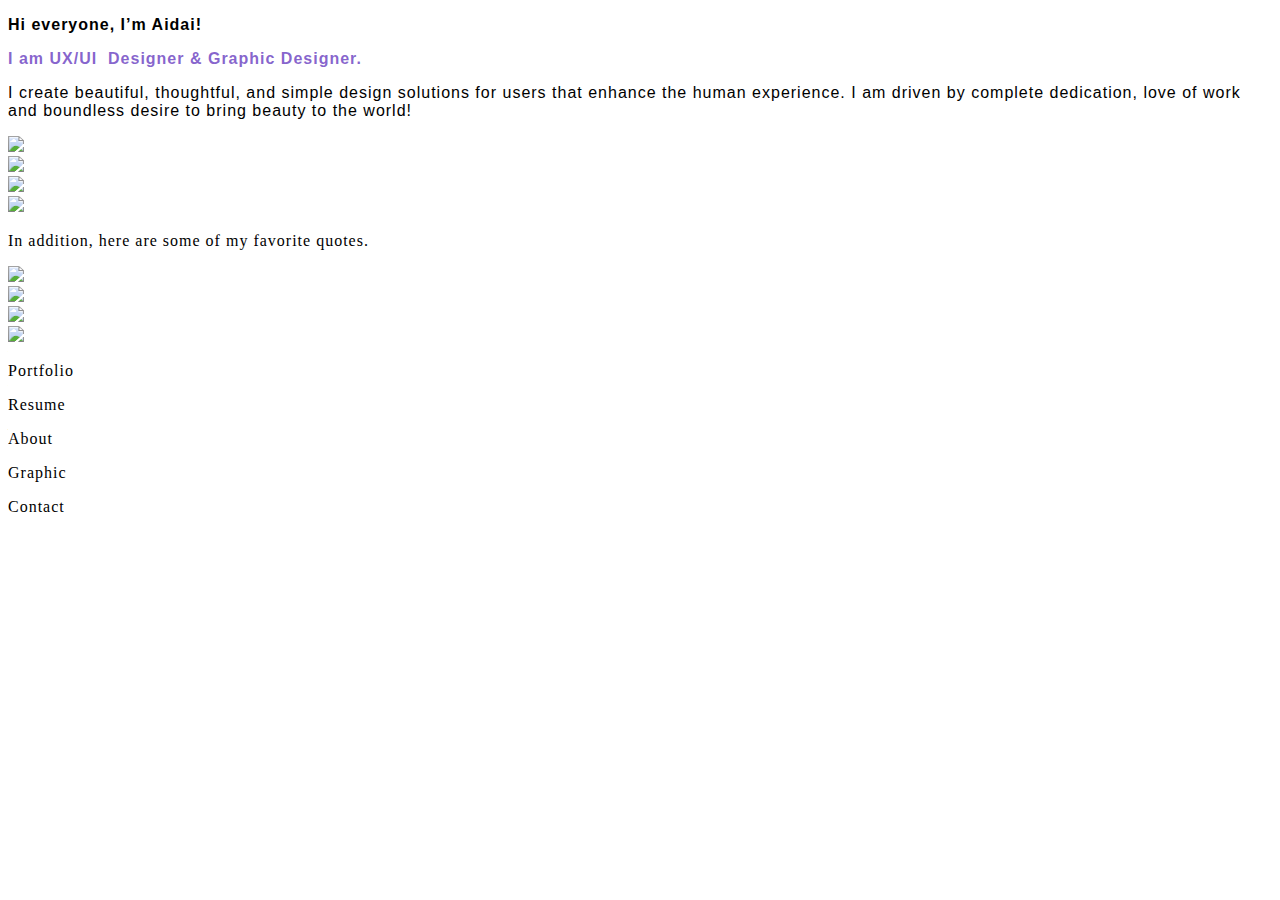
==== about_me.html @ 67529235 "Add files via upload" ====
﻿<!DOCTYPE html>
<html>
  <head>
    <title>About Me</title>
    <meta http-equiv="X-UA-Compatible" content="IE=edge"/>
    <meta http-equiv="content-type" content="text/html; charset=utf-8"/>
    <link href="resources/css/axure_rp_page.css" type="text/css" rel="stylesheet"/>
    <link href="data/styles.css" type="text/css" rel="stylesheet"/>
    <link href="files/about_me/styles.css" type="text/css" rel="stylesheet"/>
    <link href="" type="text/css" rel="stylesheet"/>
    <script src="resources/scripts/jquery-3.2.1.min.js"></script>
    <script src="resources/scripts/axure/axQuery.js"></script>
    <script src="resources/scripts/axure/globals.js"></script>
    <script src="resources/scripts/axutils.js"></script>
    <script src="resources/scripts/axure/annotation.js"></script>
    <script src="resources/scripts/axure/axQuery.std.js"></script>
    <script src="resources/scripts/axure/doc.js"></script>
    <script src="resources/scripts/messagecenter.js"></script>
    <script src="resources/scripts/axure/events.js"></script>
    <script src="resources/scripts/axure/recording.js"></script>
    <script src="resources/scripts/axure/action.js"></script>
    <script src="resources/scripts/axure/expr.js"></script>
    <script src="resources/scripts/axure/geometry.js"></script>
    <script src="resources/scripts/axure/flyout.js"></script>
    <script src="resources/scripts/axure/model.js"></script>
    <script src="resources/scripts/axure/repeater.js"></script>
    <script src="resources/scripts/axure/sto.js"></script>
    <script src="resources/scripts/axure/utils.temp.js"></script>
    <script src="resources/scripts/axure/variables.js"></script>
    <script src="resources/scripts/axure/drag.js"></script>
    <script src="resources/scripts/axure/move.js"></script>
    <script src="resources/scripts/axure/visibility.js"></script>
    <script src="resources/scripts/axure/style.js"></script>
    <script src="resources/scripts/axure/adaptive.js"></script>
    <script src="resources/scripts/axure/tree.js"></script>
    <script src="resources/scripts/axure/init.temp.js"></script>
    <script src="resources/scripts/axure/legacy.js"></script>
    <script src="resources/scripts/axure/viewer.js"></script>
    <script src="resources/scripts/axure/math.js"></script>
    <script src="resources/scripts/axure/jquery.nicescroll.min.js"></script>
    <script src="data/document.js"></script>
    <script src="files/about_me/data.js"></script>
    <script type="text/javascript">
      $axure.utils.getTransparentGifPath = function() { return 'resources/images/transparent.gif'; };
      $axure.utils.getOtherPath = function() { return 'resources/Other.html'; };
      $axure.utils.getReloadPath = function() { return 'resources/reload.html'; };
    </script>
  </head>
  <body>
    <div id="base" class="">

      <!-- About BG (Rectangle) -->
      <div id="u966" class="ax_default shape" data-label="About BG">
        <div id="u966_div" class=""></div>
        <div id="u966_text" class="text " style="display:none; visibility: hidden">
          <p></p>
        </div>
      </div>

      <!-- Rectangle 17 (Rectangle) -->
      <div id="u967" class="ax_default shape" data-label="Rectangle 17">
        <div id="u967_div" class=""></div>
        <div id="u967_text" class="text " style="display:none; visibility: hidden">
          <p></p>
        </div>
      </div>

      <!-- Unnamed (Rectangle) -->
      <div id="u968" class="ax_default shape">
        <div id="u968_div" class=""></div>
        <div id="u968_text" class="text ">
          <p><span style="font-family:&quot;Poppins SemiBold&quot;, &quot;Poppins&quot;, sans-serif;font-weight:600;letter-spacing:1px;color:#000000;">Hi everyone, I’m Aidai!</span></p><p><span style="font-family:&quot;Poppins SemiBold&quot;, &quot;Poppins&quot;, sans-serif;font-weight:600;letter-spacing:1px;color:rgba(118, 80, 198, 0.8784313725490196);">I am UX/UI&nbsp; Designer &amp; Graphic Designer.</span></p><p><span style="font-family:&quot;Poppins Medium&quot;, &quot;Poppins&quot;, sans-serif;font-weight:500;letter-spacing:1px;color:#000000;">I create beautiful, thoughtful, and simple design solutions for users that enhance the human experience. I am driven by complete dedication, love of work and boundless desire to bring beauty to the world!</span><span style="font-family:&quot;Poppins Medium&quot;, &quot;Poppins&quot;, sans-serif;font-weight:500;color:#000000;"><br></span></p>
        </div>
      </div>

      <!-- hello (Rectangle) -->
      <div id="u969" class="ax_default shape" data-label="hello">
        <div id="u969_div" class=""></div>
        <div id="u969_text" class="text " style="display:none; visibility: hidden">
          <p></p>
        </div>
      </div>

      <!-- image 53 (Image) -->
      <div id="u970" class="ax_default image" data-label="image 53">
        <img id="u970_img" class="img " src="images/about_me/image_53_u970.svg"/>
        <div id="u970_text" class="text " style="display:none; visibility: hidden">
          <p></p>
        </div>
      </div>

      <!-- Line 29 (Shape) -->
      <div id="u971" class="ax_default shape" data-label="Line 29">
        <img id="u971_img" class="img " src="images/about_me/line_29_u971.svg"/>
        <div id="u971_text" class="text " style="display:none; visibility: hidden">
          <p></p>
        </div>
      </div>

      <!-- Line 30 (Line) -->
      <div id="u972" class="ax_default shape" data-label="Line 30">
        <img id="u972_img" class="img " src="images/about_me/line_30_u972.svg"/>
        <div id="u972_text" class="text " style="display:none; visibility: hidden">
          <p></p>
        </div>
      </div>

      <!-- image 46 (Rectangle) -->
      <div id="u973" class="ax_default shape" data-label="image 46">
        <div id="u973_div" class=""></div>
        <div id="u973_text" class="text " style="display:none; visibility: hidden">
          <p></p>
        </div>
      </div>

      <!-- image 55 (Rectangle) -->
      <div id="u974" class="ax_default shape" data-label="image 55">
        <div id="u974_div" class=""></div>
        <div id="u974_text" class="text " style="display:none; visibility: hidden">
          <p></p>
        </div>
      </div>

      <!-- image 54 (Image) -->
      <div id="u975" class="ax_default image" data-label="image 54">
        <img id="u975_img" class="img " src="images/about_me/image_54_u975.svg"/>
        <div id="u975_text" class="text " style="display:none; visibility: hidden">
          <p></p>
        </div>
      </div>

      <!-- Unnamed (Rectangle) -->
      <div id="u976" class="ax_default shape">
        <div id="u976_div" class=""></div>
        <div id="u976_text" class="text ">
          <p><span style="letter-spacing:1px;">In addition, here are some of my favorite quotes</span><span>.</span></p>
        </div>
      </div>

      <!-- image 57 (Image) -->
      <div id="u977" class="ax_default image" data-label="image 57">
        <img id="u977_img" class="img " src="images/about_me/image_57_u977.svg"/>
        <div id="u977_text" class="text " style="display:none; visibility: hidden">
          <p></p>
        </div>
      </div>

      <!-- image 58 (Image) -->
      <div id="u978" class="ax_default image" data-label="image 58">
        <img id="u978_img" class="img " src="images/about_me/image_58_u978.svg"/>
        <div id="u978_text" class="text " style="display:none; visibility: hidden">
          <p></p>
        </div>
      </div>

      <!-- image 61 (Image) -->
      <div id="u979" class="ax_default image" data-label="image 61">
        <img id="u979_img" class="img " src="images/about_me/image_61_u979.svg"/>
        <div id="u979_text" class="text " style="display:none; visibility: hidden">
          <p></p>
        </div>
      </div>

      <!-- Unnamed (Group) -->
      <div id="u980" class="ax_default" data-left="255" data-top="0" data-width="1410" data-height="130">

        <!-- AK-2 png 1 (Image) -->
        <div id="u981" class="ax_default image" data-label="AK-2 png 1">
          <img id="u981_img" class="img " src="images/airfare/ak-2_png_1_u604.png"/>
          <div id="u981_text" class="text " style="display:none; visibility: hidden">
            <p></p>
          </div>
        </div>

        <!-- Unnamed (Rectangle) -->
        <div id="u982" class="ax_default shape">
          <div id="u982_div" class=""></div>
          <div id="u982_text" class="text ">
            <p><span style="letter-spacing:1px;">Portfoli</span><span>o</span></p>
          </div>
        </div>

        <!-- Unnamed (Rectangle) -->
        <div id="u983" class="ax_default shape">
          <div id="u983_div" class=""></div>
          <div id="u983_text" class="text ">
            <p><span style="letter-spacing:1px;">Resum</span><span>e</span></p>
          </div>
        </div>

        <!-- Unnamed (Rectangle) -->
        <div id="u984" class="ax_default shape">
          <div id="u984_div" class=""></div>
          <div id="u984_text" class="text ">
            <p><span style="letter-spacing:1px;">Abou</span><span>t</span></p>
          </div>
        </div>

        <!-- Unnamed (Rectangle) -->
        <div id="u985" class="ax_default shape">
          <div id="u985_div" class=""></div>
          <div id="u985_text" class="text ">
            <p><span style="letter-spacing:1px;">Graphi</span><span>c</span></p>
          </div>
        </div>

        <!-- Unnamed (Rectangle) -->
        <div id="u986" class="ax_default shape">
          <div id="u986_div" class=""></div>
          <div id="u986_text" class="text ">
            <p><span style="letter-spacing:1px;">Contac</span><span>t</span></p>
          </div>
        </div>
      </div>

      <!-- Unnamed (Line) -->
      <div id="u987" class="ax_default line1 ax_default_unplaced" style="display:none; visibility: hidden">
        <img id="u987_img" class="img " src="resources/images/transparent.gif"/>
        <div id="u987_text" class="text " style="display:none; visibility: hidden">
          <p></p>
        </div>
      </div>

      <!-- Unnamed (Line) -->
      <div id="u988" class="ax_default line1 ax_default_unplaced" style="display:none; visibility: hidden">
        <img id="u988_img" class="img " src="resources/images/transparent.gif"/>
        <div id="u988_text" class="text " style="display:none; visibility: hidden">
          <p></p>
        </div>
      </div>

      <!-- Unnamed (Line) -->
      <div id="u989" class="ax_default line1 ax_default_unplaced" style="display:none; visibility: hidden">
        <img id="u989_img" class="img " src="resources/images/transparent.gif"/>
        <div id="u989_text" class="text " style="display:none; visibility: hidden">
          <p></p>
        </div>
      </div>

      <!-- Unnamed (Line) -->
      <div id="u990" class="ax_default line1 ax_default_unplaced" style="display:none; visibility: hidden">
        <img id="u990_img" class="img " src="resources/images/transparent.gif"/>
        <div id="u990_text" class="text " style="display:none; visibility: hidden">
          <p></p>
        </div>
      </div>

      <!-- Group 104 (Group) -->
      <div id="u991" class="ax_default ax_default_unplaced" data-label="Group 104" style="display:none; visibility: hidden" data-left="0" data-top="0" data-width="0" data-height="0">
      </div>
    </div>
    <script src="resources/scripts/axure/ios.js"></script>
  </body>
</html>
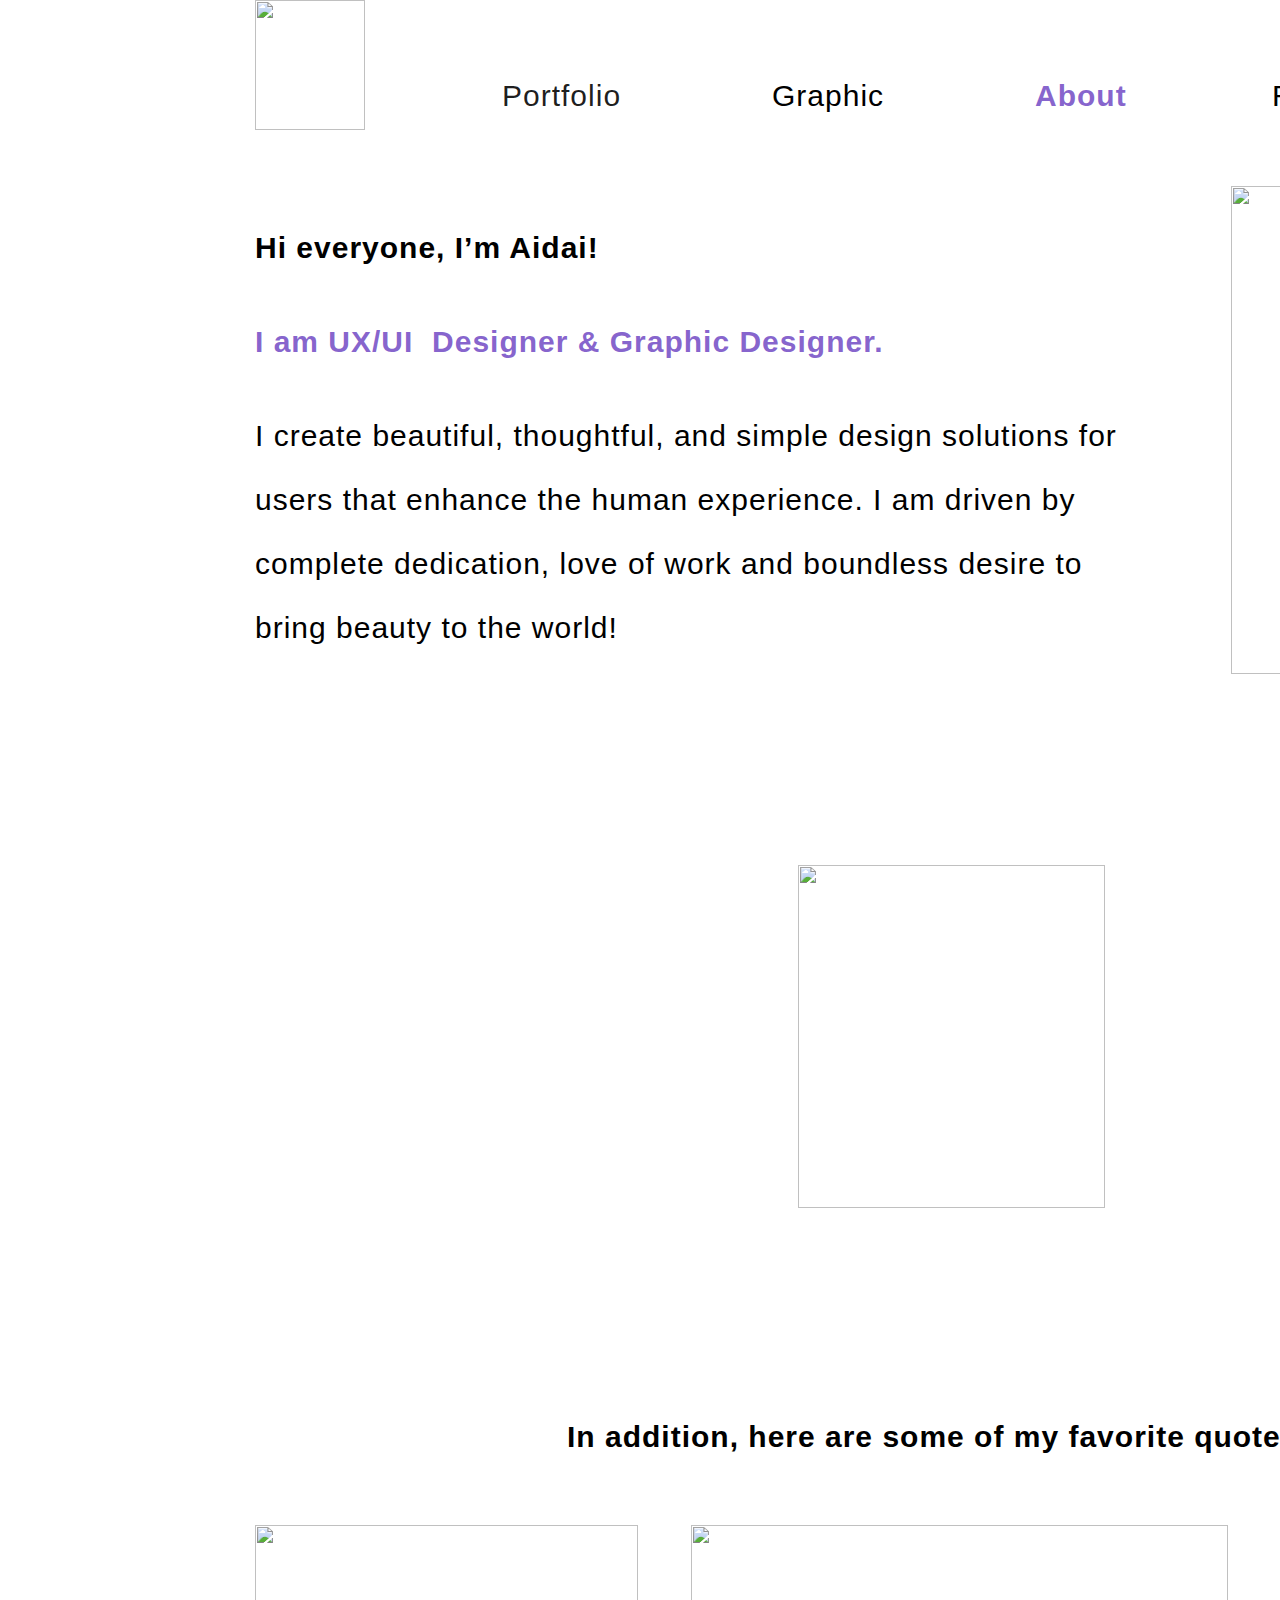
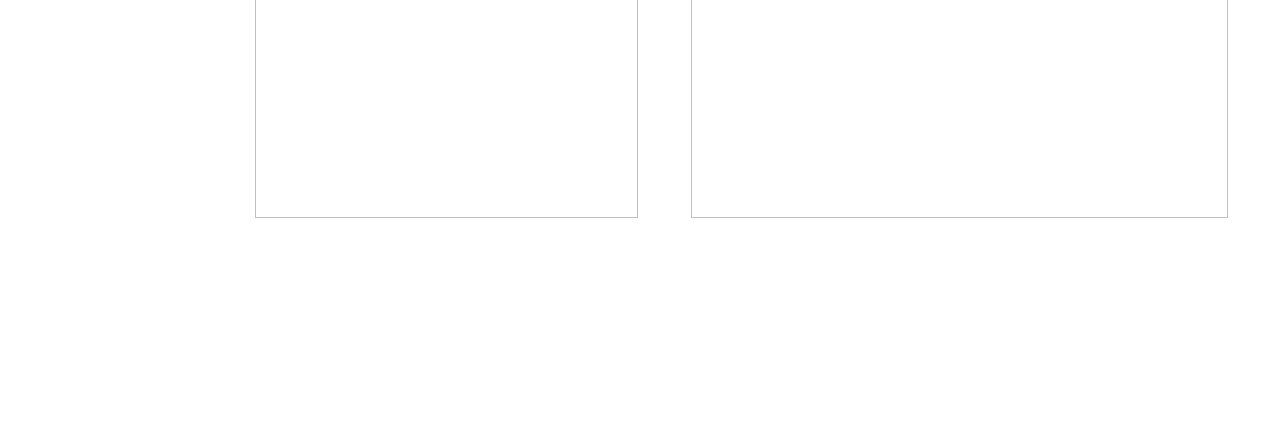
==== commit 86e2d642: "Add files via upload" ====
--- a/about_me.html
+++ b/about_me.html
@@ -50,203 +50,203 @@
     <div id="base" class="">
 
       <!-- About BG (Rectangle) -->
-      <div id="u966" class="ax_default shape" data-label="About BG">
-        <div id="u966_div" class=""></div>
-        <div id="u966_text" class="text " style="display:none; visibility: hidden">
+      <div id="u994" class="ax_default shape" data-label="About BG">
+        <div id="u994_div" class=""></div>
+        <div id="u994_text" class="text " style="display:none; visibility: hidden">
           <p></p>
         </div>
       </div>
 
       <!-- Rectangle 17 (Rectangle) -->
-      <div id="u967" class="ax_default shape" data-label="Rectangle 17">
-        <div id="u967_div" class=""></div>
-        <div id="u967_text" class="text " style="display:none; visibility: hidden">
+      <div id="u995" class="ax_default shape" data-label="Rectangle 17">
+        <div id="u995_div" class=""></div>
+        <div id="u995_text" class="text " style="display:none; visibility: hidden">
           <p></p>
         </div>
       </div>
 
       <!-- Unnamed (Rectangle) -->
-      <div id="u968" class="ax_default shape">
-        <div id="u968_div" class=""></div>
-        <div id="u968_text" class="text ">
+      <div id="u996" class="ax_default shape">
+        <div id="u996_div" class=""></div>
+        <div id="u996_text" class="text ">
           <p><span style="font-family:&quot;Poppins SemiBold&quot;, &quot;Poppins&quot;, sans-serif;font-weight:600;letter-spacing:1px;color:#000000;">Hi everyone, I’m Aidai!</span></p><p><span style="font-family:&quot;Poppins SemiBold&quot;, &quot;Poppins&quot;, sans-serif;font-weight:600;letter-spacing:1px;color:rgba(118, 80, 198, 0.8784313725490196);">I am UX/UI&nbsp; Designer &amp; Graphic Designer.</span></p><p><span style="font-family:&quot;Poppins Medium&quot;, &quot;Poppins&quot;, sans-serif;font-weight:500;letter-spacing:1px;color:#000000;">I create beautiful, thoughtful, and simple design solutions for users that enhance the human experience. I am driven by complete dedication, love of work and boundless desire to bring beauty to the world!</span><span style="font-family:&quot;Poppins Medium&quot;, &quot;Poppins&quot;, sans-serif;font-weight:500;color:#000000;"><br></span></p>
         </div>
       </div>
 
       <!-- hello (Rectangle) -->
-      <div id="u969" class="ax_default shape" data-label="hello">
-        <div id="u969_div" class=""></div>
-        <div id="u969_text" class="text " style="display:none; visibility: hidden">
+      <div id="u997" class="ax_default shape" data-label="hello">
+        <div id="u997_div" class=""></div>
+        <div id="u997_text" class="text " style="display:none; visibility: hidden">
           <p></p>
         </div>
       </div>
 
       <!-- image 53 (Image) -->
-      <div id="u970" class="ax_default image" data-label="image 53">
-        <img id="u970_img" class="img " src="images/about_me/image_53_u970.svg"/>
-        <div id="u970_text" class="text " style="display:none; visibility: hidden">
+      <div id="u998" class="ax_default image" data-label="image 53">
+        <img id="u998_img" class="img " src="images/about_me/image_53_u998.svg"/>
+        <div id="u998_text" class="text " style="display:none; visibility: hidden">
           <p></p>
         </div>
       </div>
 
       <!-- Line 29 (Shape) -->
-      <div id="u971" class="ax_default shape" data-label="Line 29">
-        <img id="u971_img" class="img " src="images/about_me/line_29_u971.svg"/>
-        <div id="u971_text" class="text " style="display:none; visibility: hidden">
+      <div id="u999" class="ax_default shape" data-label="Line 29">
+        <img id="u999_img" class="img " src="images/about_me/line_29_u999.svg"/>
+        <div id="u999_text" class="text " style="display:none; visibility: hidden">
           <p></p>
         </div>
       </div>
 
       <!-- Line 30 (Line) -->
-      <div id="u972" class="ax_default shape" data-label="Line 30">
-        <img id="u972_img" class="img " src="images/about_me/line_30_u972.svg"/>
-        <div id="u972_text" class="text " style="display:none; visibility: hidden">
+      <div id="u1000" class="ax_default shape" data-label="Line 30">
+        <img id="u1000_img" class="img " src="images/about_me/line_30_u1000.svg"/>
+        <div id="u1000_text" class="text " style="display:none; visibility: hidden">
           <p></p>
         </div>
       </div>
 
       <!-- image 46 (Rectangle) -->
-      <div id="u973" class="ax_default shape" data-label="image 46">
-        <div id="u973_div" class=""></div>
-        <div id="u973_text" class="text " style="display:none; visibility: hidden">
+      <div id="u1001" class="ax_default shape" data-label="image 46">
+        <div id="u1001_div" class=""></div>
+        <div id="u1001_text" class="text " style="display:none; visibility: hidden">
           <p></p>
         </div>
       </div>
 
       <!-- image 55 (Rectangle) -->
-      <div id="u974" class="ax_default shape" data-label="image 55">
-        <div id="u974_div" class=""></div>
-        <div id="u974_text" class="text " style="display:none; visibility: hidden">
+      <div id="u1002" class="ax_default shape" data-label="image 55">
+        <div id="u1002_div" class=""></div>
+        <div id="u1002_text" class="text " style="display:none; visibility: hidden">
           <p></p>
         </div>
       </div>
 
       <!-- image 54 (Image) -->
-      <div id="u975" class="ax_default image" data-label="image 54">
-        <img id="u975_img" class="img " src="images/about_me/image_54_u975.svg"/>
-        <div id="u975_text" class="text " style="display:none; visibility: hidden">
+      <div id="u1003" class="ax_default image" data-label="image 54">
+        <img id="u1003_img" class="img " src="images/about_me/image_54_u1003.svg"/>
+        <div id="u1003_text" class="text " style="display:none; visibility: hidden">
           <p></p>
         </div>
       </div>
 
       <!-- Unnamed (Rectangle) -->
-      <div id="u976" class="ax_default shape">
-        <div id="u976_div" class=""></div>
-        <div id="u976_text" class="text ">
+      <div id="u1004" class="ax_default shape">
+        <div id="u1004_div" class=""></div>
+        <div id="u1004_text" class="text ">
           <p><span style="letter-spacing:1px;">In addition, here are some of my favorite quotes</span><span>.</span></p>
         </div>
       </div>
 
       <!-- image 57 (Image) -->
-      <div id="u977" class="ax_default image" data-label="image 57">
-        <img id="u977_img" class="img " src="images/about_me/image_57_u977.svg"/>
-        <div id="u977_text" class="text " style="display:none; visibility: hidden">
+      <div id="u1005" class="ax_default image" data-label="image 57">
+        <img id="u1005_img" class="img " src="images/about_me/image_57_u1005.svg"/>
+        <div id="u1005_text" class="text " style="display:none; visibility: hidden">
           <p></p>
         </div>
       </div>
 
       <!-- image 58 (Image) -->
-      <div id="u978" class="ax_default image" data-label="image 58">
-        <img id="u978_img" class="img " src="images/about_me/image_58_u978.svg"/>
-        <div id="u978_text" class="text " style="display:none; visibility: hidden">
+      <div id="u1006" class="ax_default image" data-label="image 58">
+        <img id="u1006_img" class="img " src="images/about_me/image_58_u1006.svg"/>
+        <div id="u1006_text" class="text " style="display:none; visibility: hidden">
           <p></p>
         </div>
       </div>
 
       <!-- image 61 (Image) -->
-      <div id="u979" class="ax_default image" data-label="image 61">
-        <img id="u979_img" class="img " src="images/about_me/image_61_u979.svg"/>
-        <div id="u979_text" class="text " style="display:none; visibility: hidden">
+      <div id="u1007" class="ax_default image" data-label="image 61">
+        <img id="u1007_img" class="img " src="images/about_me/image_61_u1007.svg"/>
+        <div id="u1007_text" class="text " style="display:none; visibility: hidden">
           <p></p>
         </div>
       </div>
 
       <!-- Unnamed (Group) -->
-      <div id="u980" class="ax_default" data-left="255" data-top="0" data-width="1410" data-height="130">
+      <div id="u1008" class="ax_default" data-left="255" data-top="0" data-width="1410" data-height="130">
 
         <!-- AK-2 png 1 (Image) -->
-        <div id="u981" class="ax_default image" data-label="AK-2 png 1">
-          <img id="u981_img" class="img " src="images/airfare/ak-2_png_1_u604.png"/>
-          <div id="u981_text" class="text " style="display:none; visibility: hidden">
+        <div id="u1009" class="ax_default image" data-label="AK-2 png 1">
+          <img id="u1009_img" class="img " src="images/airfare/ak-2_png_1_u632.png"/>
+          <div id="u1009_text" class="text " style="display:none; visibility: hidden">
             <p></p>
           </div>
         </div>
 
         <!-- Unnamed (Rectangle) -->
-        <div id="u982" class="ax_default shape">
-          <div id="u982_div" class=""></div>
-          <div id="u982_text" class="text ">
+        <div id="u1010" class="ax_default shape">
+          <div id="u1010_div" class=""></div>
+          <div id="u1010_text" class="text ">
             <p><span style="letter-spacing:1px;">Portfoli</span><span>o</span></p>
           </div>
         </div>
 
         <!-- Unnamed (Rectangle) -->
-        <div id="u983" class="ax_default shape">
-          <div id="u983_div" class=""></div>
-          <div id="u983_text" class="text ">
+        <div id="u1011" class="ax_default shape">
+          <div id="u1011_div" class=""></div>
+          <div id="u1011_text" class="text ">
             <p><span style="letter-spacing:1px;">Resum</span><span>e</span></p>
           </div>
         </div>
 
         <!-- Unnamed (Rectangle) -->
-        <div id="u984" class="ax_default shape">
-          <div id="u984_div" class=""></div>
-          <div id="u984_text" class="text ">
+        <div id="u1012" class="ax_default shape">
+          <div id="u1012_div" class=""></div>
+          <div id="u1012_text" class="text ">
             <p><span style="letter-spacing:1px;">Abou</span><span>t</span></p>
           </div>
         </div>
 
         <!-- Unnamed (Rectangle) -->
-        <div id="u985" class="ax_default shape">
-          <div id="u985_div" class=""></div>
-          <div id="u985_text" class="text ">
+        <div id="u1013" class="ax_default shape">
+          <div id="u1013_div" class=""></div>
+          <div id="u1013_text" class="text ">
             <p><span style="letter-spacing:1px;">Graphi</span><span>c</span></p>
           </div>
         </div>
 
         <!-- Unnamed (Rectangle) -->
-        <div id="u986" class="ax_default shape">
-          <div id="u986_div" class=""></div>
-          <div id="u986_text" class="text ">
+        <div id="u1014" class="ax_default shape">
+          <div id="u1014_div" class=""></div>
+          <div id="u1014_text" class="text ">
             <p><span style="letter-spacing:1px;">Contac</span><span>t</span></p>
           </div>
         </div>
       </div>
 
       <!-- Unnamed (Line) -->
-      <div id="u987" class="ax_default line1 ax_default_unplaced" style="display:none; visibility: hidden">
-        <img id="u987_img" class="img " src="resources/images/transparent.gif"/>
-        <div id="u987_text" class="text " style="display:none; visibility: hidden">
-          <p></p>
-        </div>
-      </div>
-
-      <!-- Unnamed (Line) -->
-      <div id="u988" class="ax_default line1 ax_default_unplaced" style="display:none; visibility: hidden">
-        <img id="u988_img" class="img " src="resources/images/transparent.gif"/>
-        <div id="u988_text" class="text " style="display:none; visibility: hidden">
-          <p></p>
-        </div>
-      </div>
-
-      <!-- Unnamed (Line) -->
-      <div id="u989" class="ax_default line1 ax_default_unplaced" style="display:none; visibility: hidden">
-        <img id="u989_img" class="img " src="resources/images/transparent.gif"/>
-        <div id="u989_text" class="text " style="display:none; visibility: hidden">
-          <p></p>
-        </div>
-      </div>
-
-      <!-- Unnamed (Line) -->
-      <div id="u990" class="ax_default line1 ax_default_unplaced" style="display:none; visibility: hidden">
-        <img id="u990_img" class="img " src="resources/images/transparent.gif"/>
-        <div id="u990_text" class="text " style="display:none; visibility: hidden">
+      <div id="u1015" class="ax_default line1 ax_default_unplaced" style="display:none; visibility: hidden">
+        <img id="u1015_img" class="img " src="resources/images/transparent.gif"/>
+        <div id="u1015_text" class="text " style="display:none; visibility: hidden">
+          <p></p>
+        </div>
+      </div>
+
+      <!-- Unnamed (Line) -->
+      <div id="u1016" class="ax_default line1 ax_default_unplaced" style="display:none; visibility: hidden">
+        <img id="u1016_img" class="img " src="resources/images/transparent.gif"/>
+        <div id="u1016_text" class="text " style="display:none; visibility: hidden">
+          <p></p>
+        </div>
+      </div>
+
+      <!-- Unnamed (Line) -->
+      <div id="u1017" class="ax_default line1 ax_default_unplaced" style="display:none; visibility: hidden">
+        <img id="u1017_img" class="img " src="resources/images/transparent.gif"/>
+        <div id="u1017_text" class="text " style="display:none; visibility: hidden">
+          <p></p>
+        </div>
+      </div>
+
+      <!-- Unnamed (Line) -->
+      <div id="u1018" class="ax_default line1 ax_default_unplaced" style="display:none; visibility: hidden">
+        <img id="u1018_img" class="img " src="resources/images/transparent.gif"/>
+        <div id="u1018_text" class="text " style="display:none; visibility: hidden">
           <p></p>
         </div>
       </div>
 
       <!-- Group 104 (Group) -->
-      <div id="u991" class="ax_default ax_default_unplaced" data-label="Group 104" style="display:none; visibility: hidden" data-left="0" data-top="0" data-width="0" data-height="0">
+      <div id="u1019" class="ax_default ax_default_unplaced" data-label="Group 104" style="display:none; visibility: hidden" data-left="0" data-top="0" data-width="0" data-height="0">
       </div>
     </div>
     <script src="resources/scripts/axure/ios.js"></script>
--- a/data/styles.css
+++ b/data/styles.css
@@ -0,0 +1,102 @@
+﻿.ax_default {
+  font-family:"Arial Обычный", "Arial", sans-serif;
+  font-weight:400;
+  font-style:normal;
+  font-size:13px;
+  letter-spacing:normal;
+  color:#333333;
+  vertical-align:none;
+  text-align:center;
+  line-height:normal;
+  text-transform:none;
+}
+.shape {
+}
+.vertical_line {
+}
+.text_field {
+  color:#000000;
+  text-align:left;
+}
+.text_area {
+  color:#000000;
+  text-align:left;
+}
+.line {
+}
+.box_1 {
+}
+.image {
+}
+.primary_button {
+  color:#FFFFFF;
+}
+.heading_1 {
+  font-family:"Arial Обычный", "Arial", sans-serif;
+  font-weight:bold;
+  font-style:normal;
+  font-size:32px;
+  text-align:left;
+}
+.heading_2 {
+  font-family:"Arial Обычный", "Arial", sans-serif;
+  font-weight:bold;
+  font-style:normal;
+  font-size:24px;
+  text-align:left;
+}
+.heading_3 {
+  font-family:"Arial Обычный", "Arial", sans-serif;
+  font-weight:bold;
+  font-style:normal;
+  font-size:18px;
+  text-align:left;
+}
+.heading_4 {
+  font-family:"Arial Обычный", "Arial", sans-serif;
+  font-weight:bold;
+  font-style:normal;
+  font-size:14px;
+  text-align:left;
+}
+.heading_5 {
+  font-family:"Arial Обычный", "Arial", sans-serif;
+  font-weight:bold;
+  font-style:normal;
+  text-align:left;
+}
+.heading_6 {
+  font-family:"Arial Обычный", "Arial", sans-serif;
+  font-weight:bold;
+  font-style:normal;
+  font-size:10px;
+  text-align:left;
+}
+.label {
+  font-size:13px;
+  text-align:left;
+}
+.paragraph {
+  text-align:left;
+}
+.line1 {
+}
+.arrow {
+}
+.text_field1 {
+  color:#000000;
+  text-align:left;
+}
+.flow_shape {
+}
+.form_hint {
+  color:#999999;
+}
+.form_disabled {
+}
+.icon {
+}
+.paragraph1 {
+  text-align:left;
+}
+textarea, select, input, button { outline: none; }
--- a/files/about_me/styles.css
+++ b/files/about_me/styles.css
@@ -0,0 +1,2262 @@
+﻿body {
+  margin:0px;
+  background-image:none;
+  position:relative;
+  left:-0px;
+  width:1920px;
+  margin-left:auto;
+  margin-right:auto;
+  text-align:left;
+}
+.form_sketch {
+  border-color:transparent;
+  background-color:transparent;
+}
+#base {
+  position:absolute;
+  z-index:0;
+}
+#u994_div {
+  border-width:0px;
+  position:absolute;
+  left:0px;
+  top:0px;
+  width:1920px;
+  height:2042px;
+  background:inherit;
+  background-color:rgba(255, 255, 255, 1);
+  border:none;
+  border-radius:0px;
+  -moz-box-shadow:none;
+  -webkit-box-shadow:none;
+  box-shadow:none;
+}
+#u994 {
+  border-width:0px;
+  position:absolute;
+  left:0px;
+  top:1px;
+  width:1920px;
+  height:2042px;
+  display:flex;
+}
+#u994 .text {
+  position:absolute;
+  align-self:center;
+  padding:0px 0px 0px 0px;
+  box-sizing:border-box;
+  width:100%;
+}
+#u994_text {
+  border-width:0px;
+  word-wrap:break-word;
+  text-transform:none;
+  visibility:hidden;
+}
+#u995_div {
+  border-width:0px;
+  position:absolute;
+  left:0px;
+  top:0px;
+  width:1920px;
+  height:135px;
+  background:inherit;
+  background-color:rgba(255, 255, 255, 1);
+  border:none;
+  border-radius:0px;
+  -moz-box-shadow:none;
+  -webkit-box-shadow:none;
+  box-shadow:none;
+}
+#u995 {
+  border-width:0px;
+  position:absolute;
+  left:0px;
+  top:0px;
+  width:1920px;
+  height:135px;
+  display:flex;
+}
+#u995 .text {
+  position:absolute;
+  align-self:center;
+  padding:0px 0px 0px 0px;
+  box-sizing:border-box;
+  width:100%;
+}
+#u995_text {
+  border-width:0px;
+  word-wrap:break-word;
+  text-transform:none;
+  visibility:hidden;
+}
+#u996_div {
+  border-width:0px;
+  position:absolute;
+  left:0px;
+  top:0px;
+  width:904px;
+  height:410px;
+  background:inherit;
+  background-color:rgba(255, 255, 255, 0);
+  border:none;
+  border-radius:0px;
+  -moz-box-shadow:none;
+  -webkit-box-shadow:none;
+  box-shadow:none;
+  font-family:"Poppins SemiBold", "Poppins", sans-serif;
+  font-style:normal;
+  font-size:30px;
+  text-align:left;
+  line-height:64px;
+}
+#u996 {
+  border-width:0px;
+  position:absolute;
+  left:255px;
+  top:186px;
+  width:904px;
+  height:410px;
+  display:flex;
+  font-family:"Poppins SemiBold", "Poppins", sans-serif;
+  font-style:normal;
+  font-size:30px;
+  text-align:left;
+  line-height:64px;
+}
+#u996 .text {
+  position:absolute;
+  align-self:flex-start;
+  padding:0px 0px 0px 0px;
+  box-sizing:border-box;
+  width:100%;
+}
+#u996_text {
+  border-width:0px;
+  word-wrap:break-word;
+  text-transform:none;
+}
+#u997_div {
+  border-width:0px;
+  position:absolute;
+  left:0px;
+  top:0px;
+  width:49px;
+  height:50px;
+  background:inherit;
+  background-color:rgba(255, 255, 255, 0);
+  background-image:url('../../images/about_me/u997_div.png');
+  background-repeat:no-repeat;
+  background-size:49px 50px;
+  background-position: 0.0px 0.0px;
+  border:none;
+  border-radius:0px;
+  -moz-box-shadow:none;
+  -webkit-box-shadow:none;
+  box-shadow:none;
+}
+#u997 {
+  border-width:0px;
+  position:absolute;
+  left:626px;
+  top:180px;
+  width:49px;
+  height:50px;
+  display:flex;
+}
+#u997 .text {
+  position:absolute;
+  align-self:center;
+  padding:0px 0px 0px 0px;
+  box-sizing:border-box;
+  width:100%;
+}
+#u997_text {
+  border-width:0px;
+  word-wrap:break-word;
+  text-transform:none;
+  visibility:hidden;
+}
+#u998_img {
+  border-width:0px;
+  position:absolute;
+  left:0px;
+  top:0px;
+  width:434px;
+  height:488px;
+}
+#u998 {
+  border-width:0px;
+  position:absolute;
+  left:1231px;
+  top:186px;
+  width:434px;
+  height:488px;
+  display:flex;
+}
+#u998 .text {
+  position:absolute;
+  align-self:center;
+  padding:0px 0px 0px 0px;
+  box-sizing:border-box;
+  width:100%;
+}
+#u998_text {
+  border-width:0px;
+  word-wrap:break-word;
+  text-transform:none;
+  visibility:hidden;
+}
+#u999_img {
+  border-width:0px;
+  position:absolute;
+  left:0px;
+  top:0px;
+  width:1246px;
+  height:2px;
+}
+#u999 {
+  border-width:0px;
+  position:absolute;
+  left:255px;
+  top:776px;
+  width:1245px;
+  height:1px;
+  display:flex;
+}
+#u999 .text {
+  position:absolute;
+  align-self:center;
+  padding:0px 0px 0px 0px;
+  box-sizing:border-box;
+  width:100%;
+}
+#u999_text {
+  border-width:0px;
+  word-wrap:break-word;
+  text-transform:none;
+  visibility:hidden;
+}
+#u1000_img {
+  border-width:0px;
+  position:absolute;
+  left:0px;
+  top:0px;
+  width:1017px;
+  height:2px;
+}
+#u1000 {
+  border-width:0px;
+  position:absolute;
+  left:452px;
+  top:1287px;
+  width:1016px;
+  height:1px;
+  display:flex;
+}
+#u1000 .text {
+  position:absolute;
+  align-self:center;
+  padding:0px 0px 0px 0px;
+  box-sizing:border-box;
+  width:100%;
+}
+#u1000_text {
+  border-width:0px;
+  word-wrap:break-word;
+  text-transform:none;
+  visibility:hidden;
+}
+#u1001_div {
+  border-width:0px;
+  position:absolute;
+  left:0px;
+  top:0px;
+  width:498px;
+  height:343px;
+  background:inherit;
+  background-color:rgba(255, 255, 255, 0);
+  background-image:url('../../images/about_me/u1001_div.png');
+  background-repeat:no-repeat;
+  background-size:514px 343px;
+  background-position: -8.0px 0.0px;
+  border:none;
+  border-radius:10px;
+  -moz-box-shadow:none;
+  -webkit-box-shadow:none;
+  box-shadow:none;
+}
+#u1001 {
+  border-width:0px;
+  position:absolute;
+  left:255px;
+  top:865px;
+  width:498px;
+  height:343px;
+  display:flex;
+}
+#u1001 .text {
+  position:absolute;
+  align-self:center;
+  padding:0px 0px 0px 0px;
+  box-sizing:border-box;
+  width:100%;
+}
+#u1001_text {
+  border-width:0px;
+  word-wrap:break-word;
+  text-transform:none;
+  visibility:hidden;
+}
+#u1002_div {
+  border-width:0px;
+  position:absolute;
+  left:0px;
+  top:0px;
+  width:515px;
+  height:343px;
+  background:inherit;
+  background-color:rgba(255, 255, 255, 0);
+  background-image:url('../../images/about_me/u1002_div.png');
+  background-repeat:no-repeat;
+  background-size:515px 343px;
+  background-position: 0.0px 0.0px;
+  border:none;
+  border-radius:10px;
+  -moz-box-shadow:none;
+  -webkit-box-shadow:none;
+  box-shadow:none;
+}
+#u1002 {
+  border-width:0px;
+  position:absolute;
+  left:1149px;
+  top:865px;
+  width:515px;
+  height:343px;
+  display:flex;
+}
+#u1002 .text {
+  position:absolute;
+  align-self:center;
+  padding:0px 0px 0px 0px;
+  box-sizing:border-box;
+  width:100%;
+}
+#u1002_text {
+  border-width:0px;
+  word-wrap:break-word;
+  text-transform:none;
+  visibility:hidden;
+}
+#u1003_img {
+  border-width:0px;
+  position:absolute;
+  left:0px;
+  top:0px;
+  width:307px;
+  height:343px;
+}
+#u1003 {
+  border-width:0px;
+  position:absolute;
+  left:798px;
+  top:865px;
+  width:307px;
+  height:343px;
+  display:flex;
+}
+#u1003 .text {
+  position:absolute;
+  align-self:center;
+  padding:0px 0px 0px 0px;
+  box-sizing:border-box;
+  width:100%;
+}
+#u1003_text {
+  border-width:0px;
+  word-wrap:break-word;
+  text-transform:none;
+  visibility:hidden;
+}
+#u1004_div {
+  border-width:0px;
+  position:absolute;
+  left:0px;
+  top:0px;
+  width:786px;
+  height:80px;
+  background:inherit;
+  background-color:rgba(255, 255, 255, 0);
+  border:none;
+  border-radius:0px;
+  -moz-box-shadow:none;
+  -webkit-box-shadow:none;
+  box-shadow:none;
+  font-family:"Poppins SemiBold", "Poppins", sans-serif;
+  font-weight:600;
+  font-style:normal;
+  font-size:30px;
+  color:#000000;
+  text-align:left;
+  line-height:80px;
+}
+#u1004 {
+  border-width:0px;
+  position:absolute;
+  left:567px;
+  top:1367px;
+  width:786px;
+  height:80px;
+  display:flex;
+  font-family:"Poppins SemiBold", "Poppins", sans-serif;
+  font-weight:600;
+  font-style:normal;
+  font-size:30px;
+  color:#000000;
+  text-align:left;
+  line-height:80px;
+}
+#u1004 .text {
+  position:absolute;
+  align-self:flex-start;
+  padding:0px 0px 0px 0px;
+  box-sizing:border-box;
+  width:100%;
+}
+#u1004_text {
+  border-width:0px;
+  word-wrap:break-word;
+  text-transform:none;
+}
+#u1005_img {
+  border-width:0px;
+  position:absolute;
+  left:0px;
+  top:0px;
+  width:384px;
+  height:293px;
+}
+#u1005 {
+  border-width:0px;
+  position:absolute;
+  left:1280px;
+  top:1525px;
+  width:384px;
+  height:293px;
+  display:flex;
+}
+#u1005 .text {
+  position:absolute;
+  align-self:center;
+  padding:0px 0px 0px 0px;
+  box-sizing:border-box;
+  width:100%;
+}
+#u1005_text {
+  border-width:0px;
+  word-wrap:break-word;
+  text-transform:none;
+  visibility:hidden;
+}
+#u1006_img {
+  border-width:0px;
+  position:absolute;
+  left:0px;
+  top:0px;
+  width:537px;
+  height:293px;
+}
+#u1006 {
+  border-width:0px;
+  position:absolute;
+  left:691px;
+  top:1525px;
+  width:537px;
+  height:293px;
+  display:flex;
+}
+#u1006 .text {
+  position:absolute;
+  align-self:center;
+  padding:0px 0px 0px 0px;
+  box-sizing:border-box;
+  width:100%;
+}
+#u1006_text {
+  border-width:0px;
+  word-wrap:break-word;
+  text-transform:none;
+  visibility:hidden;
+}
+#u1007_img {
+  border-width:0px;
+  position:absolute;
+  left:0px;
+  top:0px;
+  width:383px;
+  height:293px;
+}
+#u1007 {
+  border-width:0px;
+  position:absolute;
+  left:255px;
+  top:1525px;
+  width:383px;
+  height:293px;
+  display:flex;
+}
+#u1007 .text {
+  position:absolute;
+  align-self:center;
+  padding:0px 0px 0px 0px;
+  box-sizing:border-box;
+  width:100%;
+}
+#u1007_text {
+  border-width:0px;
+  word-wrap:break-word;
+  text-transform:none;
+  visibility:hidden;
+}
+#u1008 {
+  border-width:0px;
+  position:absolute;
+  left:0px;
+  top:0px;
+  width:0px;
+  height:0px;
+}
+#u1009_img {
+  border-width:0px;
+  position:absolute;
+  left:0px;
+  top:0px;
+  width:110px;
+  height:130px;
+}
+#u1009 {
+  border-width:0px;
+  position:absolute;
+  left:255px;
+  top:0px;
+  width:110px;
+  height:130px;
+  display:flex;
+}
+#u1009 .text {
+  position:absolute;
+  align-self:center;
+  padding:0px 0px 0px 0px;
+  box-sizing:border-box;
+  width:100%;
+}
+#u1009_text {
+  border-width:0px;
+  word-wrap:break-word;
+  text-transform:none;
+  visibility:hidden;
+}
+#u1010_div {
+  border-width:0px;
+  position:absolute;
+  left:0px;
+  top:0px;
+  width:135px;
+  height:80px;
+  background:inherit;
+  background-color:rgba(255, 255, 255, 0);
+  border:none;
+  border-radius:0px;
+  -moz-box-shadow:none;
+  -webkit-box-shadow:none;
+  box-shadow:none;
+  font-family:"Poppins Medium", "Poppins", sans-serif;
+  font-weight:500;
+  font-style:normal;
+  font-size:30px;
+  color:rgba(0, 0, 0, 0.8784313725490196);
+  text-align:left;
+  line-height:80px;
+}
+#u1010 {
+  border-width:0px;
+  position:absolute;
+  left:502px;
+  top:26px;
+  width:135px;
+  height:80px;
+  display:flex;
+  font-family:"Poppins Medium", "Poppins", sans-serif;
+  font-weight:500;
+  font-style:normal;
+  font-size:30px;
+  color:rgba(0, 0, 0, 0.8784313725490196);
+  text-align:left;
+  line-height:80px;
+}
+#u1010 .text {
+  position:absolute;
+  align-self:flex-start;
+  padding:0px 0px 0px 0px;
+  box-sizing:border-box;
+  width:100%;
+}
+#u1010_text {
+  border-width:0px;
+  word-wrap:break-word;
+  text-transform:none;
+}
+#u1011_div {
+  border-width:0px;
+  position:absolute;
+  left:0px;
+  top:0px;
+  width:128px;
+  height:80px;
+  background:inherit;
+  background-color:rgba(255, 255, 255, 0);
+  border:none;
+  border-radius:0px;
+  -moz-box-shadow:none;
+  -webkit-box-shadow:none;
+  box-shadow:none;
+  font-family:"Poppins Medium", "Poppins", sans-serif;
+  font-weight:500;
+  font-style:normal;
+  font-size:30px;
+  color:#000000;
+  text-align:left;
+  line-height:80px;
+}
+#u1011 {
+  border-width:0px;
+  position:absolute;
+  left:1272px;
+  top:26px;
+  width:128px;
+  height:80px;
+  display:flex;
+  font-family:"Poppins Medium", "Poppins", sans-serif;
+  font-weight:500;
+  font-style:normal;
+  font-size:30px;
+  color:#000000;
+  text-align:left;
+  line-height:80px;
+}
+#u1011 .text {
+  position:absolute;
+  align-self:flex-start;
+  padding:0px 0px 0px 0px;
+  box-sizing:border-box;
+  width:100%;
+}
+#u1011_text {
+  border-width:0px;
+  word-wrap:break-word;
+  text-transform:none;
+}
+#u1012_div {
+  border-width:0px;
+  position:absolute;
+  left:0px;
+  top:0px;
+  width:102px;
+  height:80px;
+  background:inherit;
+  background-color:rgba(255, 255, 255, 0);
+  border:none;
+  border-radius:0px;
+  -moz-box-shadow:none;
+  -webkit-box-shadow:none;
+  box-shadow:none;
+  font-family:"Poppins SemiBold", "Poppins", sans-serif;
+  font-weight:600;
+  font-style:normal;
+  font-size:30px;
+  color:rgba(118, 80, 198, 0.8784313725490196);
+  text-align:left;
+  line-height:80px;
+}
+#u1012 {
+  border-width:0px;
+  position:absolute;
+  left:1035px;
+  top:26px;
+  width:102px;
+  height:80px;
+  display:flex;
+  font-family:"Poppins SemiBold", "Poppins", sans-serif;
+  font-weight:600;
+  font-style:normal;
+  font-size:30px;
+  color:rgba(118, 80, 198, 0.8784313725490196);
+  text-align:left;
+  line-height:80px;
+}
+#u1012 .text {
+  position:absolute;
+  align-self:flex-start;
+  padding:0px 0px 0px 0px;
+  box-sizing:border-box;
+  width:100%;
+}
+#u1012_text {
+  border-width:0px;
+  word-wrap:break-word;
+  text-transform:none;
+}
+#u1013_div {
+  border-width:0px;
+  position:absolute;
+  left:0px;
+  top:0px;
+  width:129px;
+  height:80px;
+  background:inherit;
+  background-color:rgba(255, 255, 255, 0);
+  border:none;
+  border-radius:0px;
+  -moz-box-shadow:none;
+  -webkit-box-shadow:none;
+  box-shadow:none;
+  font-family:"Poppins Medium", "Poppins", sans-serif;
+  font-weight:500;
+  font-style:normal;
+  font-size:30px;
+  color:#000000;
+  text-align:left;
+  line-height:80px;
+}
+#u1013 {
+  border-width:0px;
+  position:absolute;
+  left:772px;
+  top:26px;
+  width:129px;
+  height:80px;
+  display:flex;
+  font-family:"Poppins Medium", "Poppins", sans-serif;
+  font-weight:500;
+  font-style:normal;
+  font-size:30px;
+  color:#000000;
+  text-align:left;
+  line-height:80px;
+}
+#u1013 .text {
+  position:absolute;
+  align-self:flex-start;
+  padding:0px 0px 0px 0px;
+  box-sizing:border-box;
+  width:100%;
+}
+#u1013_text {
+  border-width:0px;
+  word-wrap:break-word;
+  text-transform:none;
+}
+#u1014_div {
+  border-width:0px;
+  position:absolute;
+  left:0px;
+  top:0px;
+  width:130px;
+  height:80px;
+  background:inherit;
+  background-color:rgba(255, 255, 255, 0);
+  border:none;
+  border-radius:0px;
+  -moz-box-shadow:none;
+  -webkit-box-shadow:none;
+  box-shadow:none;
+  font-family:"Poppins Medium", "Poppins", sans-serif;
+  font-weight:500;
+  font-style:normal;
+  font-size:30px;
+  color:#000000;
+  text-align:left;
+  line-height:80px;
+}
+#u1014 {
+  border-width:0px;
+  position:absolute;
+  left:1535px;
+  top:26px;
+  width:130px;
+  height:80px;
+  display:flex;
+  font-family:"Poppins Medium", "Poppins", sans-serif;
+  font-weight:500;
+  font-style:normal;
+  font-size:30px;
+  color:#000000;
+  text-align:left;
+  line-height:80px;
+}
+#u1014 .text {
+  position:absolute;
+  align-self:flex-start;
+  padding:0px 0px 0px 0px;
+  box-sizing:border-box;
+  width:100%;
+}
+#u1014_text {
+  border-width:0px;
+  word-wrap:break-word;
+  text-transform:none;
+}
+#u1015_img {
+  border-width:0px;
+  position:absolute;
+  left:0px;
+  top:0px;
+  width:201px;
+  height:2px;
+}
+#u1015 {
+  border-width:0px;
+  position:absolute;
+  left:134px;
+  top:700px;
+  width:200px;
+  height:1px;
+  display:flex;
+}
+#u1015 .text {
+  position:absolute;
+  align-self:center;
+  padding:2px 2px 2px 2px;
+  box-sizing:border-box;
+  width:100%;
+}
+#u1015_text {
+  border-width:0px;
+  word-wrap:break-word;
+  text-transform:none;
+  visibility:hidden;
+}
+#u1016_img {
+  border-width:0px;
+  position:absolute;
+  left:0px;
+  top:0px;
+  width:201px;
+  height:2px;
+}
+#u1016 {
+  border-width:0px;
+  position:absolute;
+  left:134px;
+  top:1135px;
+  width:200px;
+  height:1px;
+  display:flex;
+}
+#u1016 .text {
+  position:absolute;
+  align-self:center;
+  padding:2px 2px 2px 2px;
+  box-sizing:border-box;
+  width:100%;
+}
+#u1016_text {
+  border-width:0px;
+  word-wrap:break-word;
+  text-transform:none;
+  visibility:hidden;
+}
+#u1017_img {
+  border-width:0px;
+  position:absolute;
+  left:0px;
+  top:0px;
+  width:201px;
+  height:2px;
+}
+#u1017 {
+  border-width:0px;
+  position:absolute;
+  left:106px;
+  top:935px;
+  width:200px;
+  height:1px;
+  display:flex;
+}
+#u1017 .text {
+  position:absolute;
+  align-self:center;
+  padding:2px 2px 2px 2px;
+  box-sizing:border-box;
+  width:100%;
+}
+#u1017_text {
+  border-width:0px;
+  word-wrap:break-word;
+  text-transform:none;
+  visibility:hidden;
+}
+#u1018_img {
+  border-width:0px;
+  position:absolute;
+  left:0px;
+  top:0px;
+  width:201px;
+  height:2px;
+}
+#u1018 {
+  border-width:0px;
+  position:absolute;
+  left:139px;
+  top:581px;
+  width:200px;
+  height:1px;
+  display:flex;
+}
+#u1018 .text {
+  position:absolute;
+  align-self:center;
+  padding:2px 2px 2px 2px;
+  box-sizing:border-box;
+  width:100%;
+}
+#u1018_text {
+  border-width:0px;
+  word-wrap:break-word;
+  text-transform:none;
+  visibility:hidden;
+}
+#u1019 {
+  border-width:0px;
+  position:absolute;
+  left:0px;
+  top:0px;
+  width:0px;
+  height:0px;
+}
+body.a {  background-color:rgba(255, 255, 255, 1);
+  background-image:none;
+  position:relative;
+  left:-0px;
+  width:1200px;
+  margin-left:auto;
+  margin-right:auto;
+  text-align:left;
+}
+#u994.a {
+  width:1200px;
+  height:1428px;
+}
+#u994_div.a {
+  border-width:0px;
+  position:absolute;
+  left:0px;
+  top:0px;
+  width:1200px;
+  height:1428px;
+  background:inherit;
+  background-color:rgba(255, 255, 255, 1);
+  border:none;
+  border-radius:0px;
+  -moz-box-shadow:none;
+  -webkit-box-shadow:none;
+  box-shadow:none;
+}
+#u994.a {
+  width:1200px;
+  height:1428px;
+}
+#u994_text.a {
+}
+#u994 .text.a {
+  align-self:center;
+  padding:0px 0px 0px 0px;
+}
+#u995.a {
+  width:1200px;
+  height:85px;
+}
+#u995_div.a {
+  border-width:0px;
+  position:absolute;
+  left:0px;
+  top:0px;
+  width:1200px;
+  height:85px;
+  background:inherit;
+  background-color:rgba(255, 255, 255, 1);
+  border:none;
+  border-radius:0px;
+  -moz-box-shadow:none;
+  -webkit-box-shadow:none;
+  box-shadow:none;
+}
+#u995.a {
+  width:1200px;
+  height:85px;
+}
+#u995_text.a {
+}
+#u995 .text.a {
+  align-self:center;
+  padding:0px 0px 0px 0px;
+}
+#u996.a {
+  left:139px;
+  top:129px;
+  width:484px;
+  height:359px;
+}
+#u996_div.a {
+  border-width:0px;
+  position:absolute;
+  left:0px;
+  top:0px;
+  width:484px;
+  height:359px;
+  background:inherit;
+  background-color:rgba(255, 255, 255, 0);
+  border:none;
+  border-radius:0px;
+  -moz-box-shadow:none;
+  -webkit-box-shadow:none;
+  box-shadow:none;
+  font-family:"Poppins SemiBold", "Poppins", sans-serif;
+  font-style:normal;
+  font-size:30px;
+  text-align:left;
+  line-height:64px;
+}
+#u996.a {
+  left:139px;
+  top:129px;
+  width:484px;
+  height:359px;
+}
+#u996_text.a {
+}
+#u996 .text.a {
+  align-self:flex-start;
+  padding:0px 0px 0px 0px;
+}
+#u997.a {
+  left:371px;
+  top:140px;
+  width:24px;
+  height:25px;
+}
+#u997_div.a {
+  border-width:0px;
+  position:absolute;
+  left:0px;
+  top:0px;
+  width:24px;
+  height:25px;
+  background:inherit;
+  background-color:rgba(255, 255, 255, 0);
+  background-image:url('../../images/about_me/u997_div.png');
+  background-repeat:no-repeat;
+  background-size:24px 25px;
+  background-position: 0.0px 0.0px;
+  border:none;
+  border-radius:0px;
+  -moz-box-shadow:none;
+  -webkit-box-shadow:none;
+  box-shadow:none;
+}
+#u997.a {
+  left:371px;
+  top:140px;
+  width:24px;
+  height:25px;
+}
+#u997_text.a {
+}
+#u997 .text.a {
+  align-self:center;
+  padding:0px 0px 0px 0px;
+}
+#u998.a {
+  left:724px;
+  top:129px;
+  width:338px;
+  height:380px;
+}
+#u998_img.a {
+  width:338px;
+  height:380px;
+}
+#u998.a {
+  left:724px;
+  top:129px;
+  width:338px;
+  height:380px;
+}
+#u998_text.a {
+}
+#u998 .text.a {
+  align-self:center;
+  padding:0px 0px 0px 0px;
+}
+#u999.a {
+  width:1016px;
+}
+#u999_img.a {
+  width:1017px;
+}
+#u999.a {
+  width:1016px;
+}
+#u999_text.a {
+}
+#u999 .text.a {
+  align-self:center;
+  padding:0px 0px 0px 0px;
+}
+#u1000.a {
+  left:78px;
+  top:907px;
+  -webkit-transform:rotate(-0.35424187724874917deg);
+  -moz-transform:rotate(-0.35424187724874917deg);
+  -ms-transform:rotate(-0.35424187724874917deg);
+  transform:rotate(-0.35424187724874917deg);
+}
+#u1000_img.a {
+}
+#u1000.a {
+  left:78px;
+  top:907px;
+  -webkit-transform:rotate(-0.35424187724874917deg);
+  -moz-transform:rotate(-0.35424187724874917deg);
+  -ms-transform:rotate(-0.35424187724874917deg);
+  transform:rotate(-0.35424187724874917deg);
+}
+#u1000_text.a {
+}
+#u1000 .text.a {
+  align-self:center;
+  padding:0px 0px 0px 0px;
+}
+#u1001.a {
+  left:139px;
+  top:653px;
+  width:290px;
+  height:200px;
+}
+#u1001_div.a {
+  border-width:0px;
+  position:absolute;
+  left:0px;
+  top:0px;
+  width:290px;
+  height:200px;
+  background:inherit;
+  background-color:rgba(255, 255, 255, 0);
+  background-image:url('../../images/about_me/u1001_div.png');
+  background-repeat:no-repeat;
+  background-size:300px 200px;
+  background-position: -5.0px 0.0px;
+  border:none;
+  border-radius:10px;
+  -moz-box-shadow:none;
+  -webkit-box-shadow:none;
+  box-shadow:none;
+}
+#u1001.a {
+  left:139px;
+  top:653px;
+  width:290px;
+  height:200px;
+}
+#u1001_text.a {
+}
+#u1001 .text.a {
+  align-self:center;
+  padding:0px 0px 0px 0px;
+}
+#u1002.a {
+  left:761px;
+  top:653px;
+  width:301px;
+  height:200px;
+}
+#u1002_div.a {
+  border-width:0px;
+  position:absolute;
+  left:0px;
+  top:0px;
+  width:301px;
+  height:200px;
+  background:inherit;
+  background-color:rgba(255, 255, 255, 0);
+  background-image:url('../../images/about_me/u1002_div.png');
+  background-repeat:no-repeat;
+  background-size:301px 200px;
+  background-position: 0.0px 0.0px;
+  border:none;
+  border-radius:10px;
+  -moz-box-shadow:none;
+  -webkit-box-shadow:none;
+  box-shadow:none;
+}
+#u1002.a {
+  left:761px;
+  top:653px;
+  width:301px;
+  height:200px;
+}
+#u1002_text.a {
+}
+#u1002 .text.a {
+  align-self:center;
+  padding:0px 0px 0px 0px;
+}
+#u1003.a {
+  left:506px;
+  top:653px;
+  width:179px;
+  height:200px;
+}
+#u1003_img.a {
+  width:179px;
+  height:200px;
+}
+#u1003.a {
+  left:506px;
+  top:653px;
+  width:179px;
+  height:200px;
+}
+#u1003_text.a {
+}
+#u1003 .text.a {
+  align-self:center;
+  padding:0px 0px 0px 0px;
+}
+#u1004.a {
+  left:177px;
+  top:976px;
+}
+#u1004_div.a {
+  border-width:0px;
+  position:absolute;
+  left:0px;
+  top:0px;
+  width:786px;
+  height:80px;
+  background:inherit;
+  background-color:rgba(255, 255, 255, 0);
+  border:none;
+  border-radius:0px;
+  -moz-box-shadow:none;
+  -webkit-box-shadow:none;
+  box-shadow:none;
+  font-family:"Poppins SemiBold", "Poppins", sans-serif;
+  font-weight:600;
+  font-style:normal;
+  font-size:30px;
+  color:#000000;
+  text-align:left;
+  line-height:80px;
+}
+#u1004.a {
+  left:177px;
+  top:976px;
+}
+#u1004_text.a {
+}
+#u1004 .text.a {
+  align-self:flex-start;
+  padding:0px 0px 0px 0px;
+}
+#u1005.a {
+  left:800px;
+  top:1096px;
+  width:262px;
+  height:200px;
+}
+#u1005_img.a {
+  width:262px;
+  height:200px;
+}
+#u1005.a {
+  left:800px;
+  top:1096px;
+  width:262px;
+  height:200px;
+}
+#u1005_text.a {
+}
+#u1005 .text.a {
+  align-self:center;
+  padding:0px 0px 0px 0px;
+}
+#u1006.a {
+  left:418px;
+  top:1096px;
+  width:366px;
+  height:200px;
+}
+#u1006_img.a {
+  width:366px;
+  height:200px;
+}
+#u1006.a {
+  left:418px;
+  top:1096px;
+  width:366px;
+  height:200px;
+}
+#u1006_text.a {
+}
+#u1006 .text.a {
+  align-self:center;
+  padding:0px 0px 0px 0px;
+}
+#u1007.a {
+  left:139px;
+  top:1096px;
+  width:262px;
+  height:200px;
+}
+#u1007_img.a {
+  width:262px;
+  height:200px;
+}
+#u1007.a {
+  left:139px;
+  top:1096px;
+  width:262px;
+  height:200px;
+}
+#u1007_text.a {
+}
+#u1007 .text.a {
+  align-self:center;
+  padding:0px 0px 0px 0px;
+}
+#u1009.a {
+  left:145px;
+  width:70px;
+  height:83px;
+}
+#u1009_img.a {
+  width:70px;
+  height:83px;
+}
+#u1009.a {
+  left:145px;
+  width:70px;
+  height:83px;
+}
+#u1009_text.a {
+}
+#u1009 .text.a {
+  align-self:center;
+  padding:0px 0px 0px 0px;
+}
+#u1010.a {
+  left:260px;
+  top:3px;
+}
+#u1010_div.a {
+  border-width:0px;
+  position:absolute;
+  left:0px;
+  top:0px;
+  width:135px;
+  height:80px;
+  background:inherit;
+  background-color:rgba(255, 255, 255, 0);
+  border:none;
+  border-radius:0px;
+  -moz-box-shadow:none;
+  -webkit-box-shadow:none;
+  box-shadow:none;
+  font-family:"Poppins Medium", "Poppins", sans-serif;
+  font-weight:500;
+  font-style:normal;
+  font-size:30px;
+  color:rgba(0, 0, 0, 0.8784313725490196);
+  text-align:left;
+  line-height:80px;
+}
+#u1010.a {
+  left:260px;
+  top:3px;
+}
+#u1010_text.a {
+}
+#u1010 .text.a {
+  align-self:flex-start;
+  padding:0px 0px 0px 0px;
+}
+#u1011.a {
+  left:754px;
+  top:3px;
+}
+#u1011_div.a {
+  border-width:0px;
+  position:absolute;
+  left:0px;
+  top:0px;
+  width:128px;
+  height:80px;
+  background:inherit;
+  background-color:rgba(255, 255, 255, 0);
+  border:none;
+  border-radius:0px;
+  -moz-box-shadow:none;
+  -webkit-box-shadow:none;
+  box-shadow:none;
+  font-family:"Poppins Medium", "Poppins", sans-serif;
+  font-weight:500;
+  font-style:normal;
+  font-size:30px;
+  color:#000000;
+  text-align:left;
+  line-height:80px;
+}
+#u1011.a {
+  left:754px;
+  top:3px;
+}
+#u1011_text.a {
+}
+#u1011 .text.a {
+  align-self:flex-start;
+  padding:0px 0px 0px 0px;
+}
+#u1012.a {
+  left:609px;
+  top:3px;
+}
+#u1012_div.a {
+  border-width:0px;
+  position:absolute;
+  left:0px;
+  top:0px;
+  width:102px;
+  height:80px;
+  background:inherit;
+  background-color:rgba(255, 255, 255, 0);
+  border:none;
+  border-radius:0px;
+  -moz-box-shadow:none;
+  -webkit-box-shadow:none;
+  box-shadow:none;
+  font-family:"Poppins SemiBold", "Poppins", sans-serif;
+  font-weight:600;
+  font-style:normal;
+  font-size:30px;
+  color:rgba(118, 80, 198, 0.8784313725490196);
+  text-align:left;
+  line-height:80px;
+}
+#u1012.a {
+  left:609px;
+  top:3px;
+}
+#u1012_text.a {
+}
+#u1012 .text.a {
+  align-self:flex-start;
+  padding:0px 0px 0px 0px;
+}
+#u1013.a {
+  left:438px;
+  top:3px;
+}
+#u1013_div.a {
+  border-width:0px;
+  position:absolute;
+  left:0px;
+  top:0px;
+  width:129px;
+  height:80px;
+  background:inherit;
+  background-color:rgba(255, 255, 255, 0);
+  border:none;
+  border-radius:0px;
+  -moz-box-shadow:none;
+  -webkit-box-shadow:none;
+  box-shadow:none;
+  font-family:"Poppins Medium", "Poppins", sans-serif;
+  font-weight:500;
+  font-style:normal;
+  font-size:30px;
+  color:#000000;
+  text-align:left;
+  line-height:80px;
+}
+#u1013.a {
+  left:438px;
+  top:3px;
+}
+#u1013_text.a {
+}
+#u1013 .text.a {
+  align-self:flex-start;
+  padding:0px 0px 0px 0px;
+}
+#u1014.a {
+  left:925px;
+  top:3px;
+}
+#u1014_div.a {
+  border-width:0px;
+  position:absolute;
+  left:0px;
+  top:0px;
+  width:130px;
+  height:80px;
+  background:inherit;
+  background-color:rgba(255, 255, 255, 0);
+  border:none;
+  border-radius:0px;
+  -moz-box-shadow:none;
+  -webkit-box-shadow:none;
+  box-shadow:none;
+  font-family:"Poppins Medium", "Poppins", sans-serif;
+  font-weight:500;
+  font-style:normal;
+  font-size:30px;
+  color:#000000;
+  text-align:left;
+  line-height:80px;
+}
+#u1014.a {
+  left:925px;
+  top:3px;
+}
+#u1014_text.a {
+}
+#u1014 .text.a {
+  align-self:flex-start;
+  padding:0px 0px 0px 0px;
+}
+#u1015.a {
+}
+#u1015_img.a {
+}
+#u1015.a {
+}
+#u1015_text.a {
+}
+#u1015 .text.a {
+  align-self:center;
+  padding:2px 2px 2px 2px;
+}
+#u1016.a {
+}
+#u1016_img.a {
+}
+#u1016.a {
+}
+#u1016_text.a {
+}
+#u1016 .text.a {
+  align-self:center;
+  padding:2px 2px 2px 2px;
+}
+#u1017.a {
+  left:139px;
+  width:923px;
+}
+#u1017_img.a {
+  width:924px;
+}
+#u1017.a {
+  left:139px;
+  width:923px;
+}
+#u1017_text.a {
+}
+#u1017 .text.a {
+  align-self:center;
+  padding:2px 2px 2px 2px;
+}
+#u1018.a {
+  left:138px;
+  width:925px;
+  -webkit-transform:rotate(-0.026089743449172708deg);
+  -moz-transform:rotate(-0.026089743449172708deg);
+  -ms-transform:rotate(-0.026089743449172708deg);
+  transform:rotate(-0.026089743449172708deg);
+}
+#u1018_img.a {
+  width:926px;
+}
+#u1018.a {
+  left:138px;
+  width:925px;
+  -webkit-transform:rotate(-0.026089743449172708deg);
+  -moz-transform:rotate(-0.026089743449172708deg);
+  -ms-transform:rotate(-0.026089743449172708deg);
+  transform:rotate(-0.026089743449172708deg);
+}
+#u1018_text.a {
+}
+#u1018 .text.a {
+  align-self:center;
+  padding:2px 2px 2px 2px;
+}
+body.b {  background-color:rgba(255, 255, 255, 1);
+  background-image:none;
+  position:relative;
+  left:-0px;
+  width:1366px;
+  margin-left:auto;
+  margin-right:auto;
+  text-align:left;
+}
+#u994.b {
+  top:0px;
+  width:1366px;
+  height:1610px;
+}
+#u994_div.b {
+  border-width:0px;
+  position:absolute;
+  left:0px;
+  top:0px;
+  width:1366px;
+  height:1610px;
+  background:inherit;
+  background-color:rgba(255, 255, 255, 1);
+  border:none;
+  border-radius:0px;
+  -moz-box-shadow:none;
+  -webkit-box-shadow:none;
+  box-shadow:none;
+}
+#u994.b {
+  top:0px;
+  width:1366px;
+  height:1610px;
+}
+#u994_text.b {
+}
+#u994 .text.b {
+  align-self:center;
+  padding:0px 0px 0px 0px;
+}
+#u995.b {
+  width:1366px;
+  height:96px;
+}
+#u995_div.b {
+  border-width:0px;
+  position:absolute;
+  left:0px;
+  top:0px;
+  width:1366px;
+  height:96px;
+  background:inherit;
+  background-color:rgba(255, 255, 255, 1);
+  border:none;
+  border-radius:0px;
+  -moz-box-shadow:none;
+  -webkit-box-shadow:none;
+  box-shadow:none;
+}
+#u995.b {
+  width:1366px;
+  height:96px;
+}
+#u995_text.b {
+}
+#u995 .text.b {
+  align-self:center;
+  padding:0px 0px 0px 0px;
+}
+#u996.b {
+  left:161px;
+  top:147px;
+  width:656px;
+  height:400px;
+}
+#u996_div.b {
+  border-width:0px;
+  position:absolute;
+  left:0px;
+  top:0px;
+  width:656px;
+  height:400px;
+  background:inherit;
+  background-color:rgba(255, 255, 255, 0);
+  border:none;
+  border-radius:0px;
+  -moz-box-shadow:none;
+  -webkit-box-shadow:none;
+  box-shadow:none;
+  font-family:"Poppins SemiBold", "Poppins", sans-serif;
+  font-style:normal;
+  font-size:30px;
+  text-align:left;
+  line-height:64px;
+}
+#u996.b {
+  left:161px;
+  top:147px;
+  width:656px;
+  height:400px;
+}
+#u996_text.b {
+}
+#u996 .text.b {
+  align-self:flex-start;
+  padding:0px 0px 0px 0px;
+}
+#u997.b {
+  left:463px;
+  top:149px;
+  width:33px;
+  height:35px;
+}
+#u997_div.b {
+  border-width:0px;
+  position:absolute;
+  left:0px;
+  top:0px;
+  width:33px;
+  height:35px;
+  background:inherit;
+  background-color:rgba(255, 255, 255, 0);
+  background-image:url('../../images/about_me/u997_div.png');
+  background-repeat:no-repeat;
+  background-size:34px 35px;
+  background-position: -0.5px 0.0px;
+  border:none;
+  border-radius:0px;
+  -moz-box-shadow:none;
+  -webkit-box-shadow:none;
+  box-shadow:none;
+}
+#u997.b {
+  left:463px;
+  top:149px;
+  width:33px;
+  height:35px;
+}
+#u997_text.b {
+}
+#u997 .text.b {
+  align-self:center;
+  padding:0px 0px 0px 0px;
+}
+#u998.b {
+  left:850px;
+  top:147px;
+  width:356px;
+  height:400px;
+}
+#u998_img.b {
+  width:356px;
+  height:400px;
+}
+#u998.b {
+  left:850px;
+  top:147px;
+  width:356px;
+  height:400px;
+}
+#u998_text.b {
+}
+#u998 .text.b {
+  align-self:center;
+  padding:0px 0px 0px 0px;
+}
+#u999.b {
+  left:134px;
+  top:658px;
+}
+#u999_img.b {
+}
+#u999.b {
+  left:134px;
+  top:658px;
+}
+#u999_text.b {
+}
+#u999 .text.b {
+  align-self:center;
+  padding:0px 0px 0px 0px;
+}
+#u1000.b {
+  left:187px;
+  top:1072px;
+}
+#u1000_img.b {
+}
+#u1000.b {
+  left:187px;
+  top:1072px;
+}
+#u1000_text.b {
+}
+#u1000 .text.b {
+  align-self:center;
+  padding:0px 0px 0px 0px;
+}
+#u1001.b {
+  left:151px;
+  top:723px;
+  width:364px;
+  height:250px;
+}
+#u1001_div.b {
+  border-width:0px;
+  position:absolute;
+  left:0px;
+  top:0px;
+  width:364px;
+  height:250px;
+  background:inherit;
+  background-color:rgba(255, 255, 255, 0);
+  background-image:url('../../images/about_me/u1001_div.png');
+  background-repeat:no-repeat;
+  background-size:375px 249px;
+  background-position: -5.5px 0.5px;
+  border:none;
+  border-radius:10px;
+  -moz-box-shadow:none;
+  -webkit-box-shadow:none;
+  box-shadow:none;
+}
+#u1001.b {
+  left:151px;
+  top:723px;
+  width:364px;
+  height:250px;
+}
+#u1001_text.b {
+}
+#u1001 .text.b {
+  align-self:center;
+  padding:0px 0px 0px 0px;
+}
+#u1002.b {
+  left:841px;
+  top:723px;
+  width:375px;
+  height:250px;
+}
+#u1002_div.b {
+  border-width:0px;
+  position:absolute;
+  left:0px;
+  top:0px;
+  width:375px;
+  height:250px;
+  background:inherit;
+  background-color:rgba(255, 255, 255, 0);
+  background-image:url('../../images/about_me/u1002_div.png');
+  background-repeat:no-repeat;
+  background-size:375px 249px;
+  background-position: 0.0px 0.5px;
+  border:none;
+  border-radius:10px;
+  -moz-box-shadow:none;
+  -webkit-box-shadow:none;
+  box-shadow:none;
+}
+#u1002.b {
+  left:841px;
+  top:723px;
+  width:375px;
+  height:250px;
+}
+#u1002_text.b {
+}
+#u1002 .text.b {
+  align-self:center;
+  padding:0px 0px 0px 0px;
+}
+#u1003.b {
+  left:566px;
+  top:723px;
+  width:224px;
+  height:250px;
+}
+#u1003_img.b {
+  width:224px;
+  height:250px;
+}
+#u1003.b {
+  left:566px;
+  top:723px;
+  width:224px;
+  height:250px;
+}
+#u1003_text.b {
+}
+#u1003 .text.b {
+  align-self:center;
+  padding:0px 0px 0px 0px;
+}
+#u1004.b {
+  left:291px;
+  top:1122px;
+}
+#u1004_div.b {
+  border-width:0px;
+  position:absolute;
+  left:0px;
+  top:0px;
+  width:786px;
+  height:80px;
+  background:inherit;
+  background-color:rgba(255, 255, 255, 0);
+  border:none;
+  border-radius:0px;
+  -moz-box-shadow:none;
+  -webkit-box-shadow:none;
+  box-shadow:none;
+  font-family:"Poppins SemiBold", "Poppins", sans-serif;
+  font-weight:600;
+  font-style:normal;
+  font-size:30px;
+  color:#000000;
+  text-align:left;
+  line-height:80px;
+}
+#u1004.b {
+  left:291px;
+  top:1122px;
+}
+#u1004_text.b {
+}
+#u1004 .text.b {
+  align-self:flex-start;
+  padding:0px 0px 0px 0px;
+}
+#u1005.b {
+  left:965px;
+  top:1257px;
+  width:262px;
+  height:200px;
+}
+#u1005_img.b {
+  width:262px;
+  height:200px;
+}
+#u1005.b {
+  left:965px;
+  top:1257px;
+  width:262px;
+  height:200px;
+}
+#u1005_text.b {
+}
+#u1005 .text.b {
+  align-self:center;
+  padding:0px 0px 0px 0px;
+}
+#u1006.b {
+  left:511px;
+  top:1257px;
+  width:367px;
+  height:200px;
+}
+#u1006_img.b {
+  width:367px;
+  height:200px;
+}
+#u1006.b {
+  left:511px;
+  top:1257px;
+  width:367px;
+  height:200px;
+}
+#u1006_text.b {
+}
+#u1006 .text.b {
+  align-self:center;
+  padding:0px 0px 0px 0px;
+}
+#u1007.b {
+  left:162px;
+  top:1257px;
+  width:261px;
+  height:200px;
+}
+#u1007_img.b {
+  width:261px;
+  height:200px;
+}
+#u1007.b {
+  left:162px;
+  top:1257px;
+  width:261px;
+  height:200px;
+}
+#u1007_text.b {
+}
+#u1007 .text.b {
+  align-self:center;
+  padding:0px 0px 0px 0px;
+}
+#u1009.b {
+  left:128px;
+  width:80px;
+  height:94px;
+}
+#u1009_img.b {
+  width:80px;
+  height:94px;
+}
+#u1009.b {
+  left:128px;
+  width:80px;
+  height:94px;
+}
+#u1009_text.b {
+}
+#u1009 .text.b {
+  align-self:center;
+  padding:0px 0px 0px 0px;
+}
+#u1010.b {
+  left:291px;
+  top:8px;
+}
+#u1010_div.b {
+  border-width:0px;
+  position:absolute;
+  left:0px;
+  top:0px;
+  width:135px;
+  height:80px;
+  background:inherit;
+  background-color:rgba(255, 255, 255, 0);
+  border:none;
+  border-radius:0px;
+  -moz-box-shadow:none;
+  -webkit-box-shadow:none;
+  box-shadow:none;
+  font-family:"Poppins Medium", "Poppins", sans-serif;
+  font-weight:500;
+  font-style:normal;
+  font-size:30px;
+  color:rgba(0, 0, 0, 0.8784313725490196);
+  text-align:left;
+  line-height:80px;
+}
+#u1010.b {
+  left:291px;
+  top:8px;
+}
+#u1010_text.b {
+}
+#u1010 .text.b {
+  align-self:center;
+  padding:0px 0px 0px 0px;
+}
+#u1011.b {
+  left:899px;
+  top:8px;
+}
+#u1011_div.b {
+  border-width:0px;
+  position:absolute;
+  left:0px;
+  top:0px;
+  width:128px;
+  height:80px;
+  background:inherit;
+  background-color:rgba(255, 255, 255, 0);
+  border:none;
+  border-radius:0px;
+  -moz-box-shadow:none;
+  -webkit-box-shadow:none;
+  box-shadow:none;
+  font-family:"Poppins Medium", "Poppins", sans-serif;
+  font-weight:500;
+  font-style:normal;
+  font-size:30px;
+  color:#000000;
+  text-align:left;
+  line-height:80px;
+}
+#u1011.b {
+  left:899px;
+  top:8px;
+}
+#u1011_text.b {
+}
+#u1011 .text.b {
+  align-self:center;
+  padding:0px 0px 0px 0px;
+}
+#u1012.b {
+  left:716px;
+  top:8px;
+}
+#u1012_div.b {
+  border-width:0px;
+  position:absolute;
+  left:0px;
+  top:0px;
+  width:102px;
+  height:80px;
+  background:inherit;
+  background-color:rgba(255, 255, 255, 0);
+  border:none;
+  border-radius:0px;
+  -moz-box-shadow:none;
+  -webkit-box-shadow:none;
+  box-shadow:none;
+  font-family:"Poppins SemiBold", "Poppins", sans-serif;
+  font-weight:600;
+  font-style:normal;
+  font-size:30px;
+  color:rgba(118, 80, 198, 0.8784313725490196);
+  text-align:left;
+  line-height:80px;
+}
+#u1012.b {
+  left:716px;
+  top:8px;
+}
+#u1012_text.b {
+}
+#u1012 .text.b {
+  align-self:center;
+  padding:0px 0px 0px 0px;
+}
+#u1013.b {
+  left:507px;
+  top:8px;
+}
+#u1013_div.b {
+  border-width:0px;
+  position:absolute;
+  left:0px;
+  top:0px;
+  width:129px;
+  height:80px;
+  background:inherit;
+  background-color:rgba(255, 255, 255, 0);
+  border:none;
+  border-radius:0px;
+  -moz-box-shadow:none;
+  -webkit-box-shadow:none;
+  box-shadow:none;
+  font-family:"Poppins Medium", "Poppins", sans-serif;
+  font-weight:500;
+  font-style:normal;
+  font-size:30px;
+  color:#000000;
+  text-align:left;
+  line-height:80px;
+}
+#u1013.b {
+  left:507px;
+  top:8px;
+}
+#u1013_text.b {
+}
+#u1013 .text.b {
+  align-self:center;
+  padding:0px 0px 0px 0px;
+}
+#u1014.b {
+  left:1108px;
+  top:8px;
+}
+#u1014_div.b {
+  border-width:0px;
+  position:absolute;
+  left:0px;
+  top:0px;
+  width:130px;
+  height:80px;
+  background:inherit;
+  background-color:rgba(255, 255, 255, 0);
+  border:none;
+  border-radius:0px;
+  -moz-box-shadow:none;
+  -webkit-box-shadow:none;
+  box-shadow:none;
+  font-family:"Poppins Medium", "Poppins", sans-serif;
+  font-weight:500;
+  font-style:normal;
+  font-size:30px;
+  color:#000000;
+  text-align:left;
+  line-height:80px;
+}
+#u1014.b {
+  left:1108px;
+  top:8px;
+}
+#u1014_text.b {
+}
+#u1014 .text.b {
+  align-self:center;
+  padding:0px 0px 0px 0px;
+}
+#u1015.b {
+  left:161px;
+  top:630px;
+  width:1045px;
+}
+#u1015_img.b {
+  width:1046px;
+}
+#u1015.b {
+  left:161px;
+  top:630px;
+  width:1045px;
+}
+#u1015_text.b {
+}
+#u1015 .text.b {
+  align-self:center;
+  padding:2px 2px 2px 2px;
+}
+#u1016.b {
+  left:161px;
+  top:1065px;
+  width:1045px;
+}
+#u1016_img.b {
+  width:1046px;
+}
+#u1016.b {
+  left:161px;
+  top:1065px;
+  width:1045px;
+}
+#u1016_text.b {
+}
+#u1016 .text.b {
+  align-self:center;
+  padding:2px 2px 2px 2px;
+}
+#u1017.b {
+}
+#u1017_img.b {
+}
+#u1017.b {
+}
+#u1017_text.b {
+}
+#u1017 .text.b {
+  align-self:center;
+  padding:2px 2px 2px 2px;
+}
+#u1018.b {
+}
+#u1018_img.b {
+}
+#u1018.b {
+}
+#u1018_text.b {
+}
+#u1018 .text.b {
+  align-self:center;
+  padding:2px 2px 2px 2px;
+}
